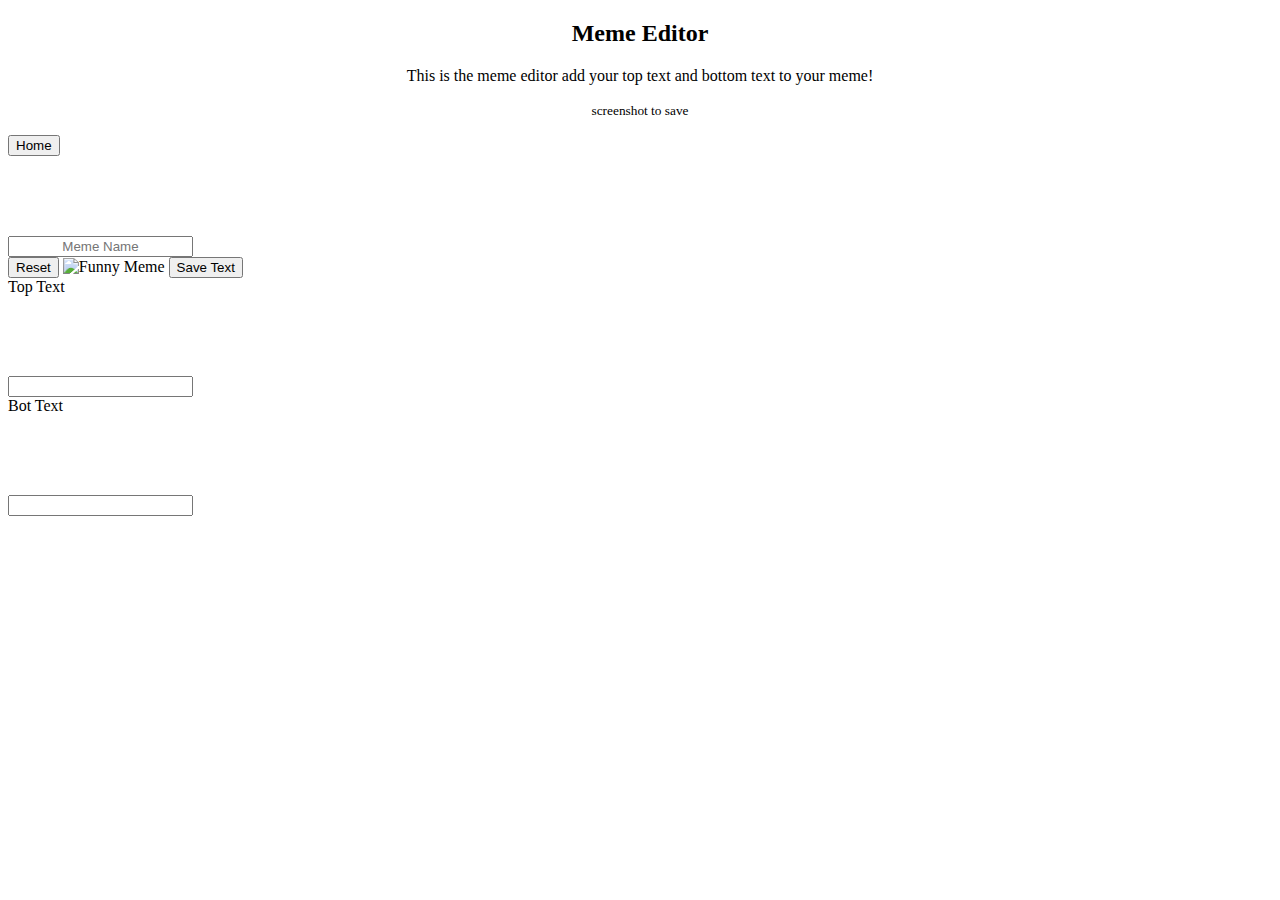
==== editor.html @ d81b4d45 "working editor" ====
<!DOCTYPE html>
<html lang="en">

<head>
    <meta charset="UTF-8">
    <meta http-equiv="X-UA-Compatible" content="IE=edge">
    <meta name="viewport" content="width=device-width, initial-scale=1.0">
    <link rel="stylesheet" href="https://cdn.jsdelivr.net/npm/bootstrap@4.5.3/dist/css/bootstrap.min.css"
        integrity="sha384-TX8t27EcRE3e/ihU7zmQxVncDAy5uIKz4rEkgIXeMed4M0jlfIDPvg6uqKI2xXr2" crossorigin="anonymous">
    <link rel="stylesheet" href="./editor.css">
    <title>Document</title>
</head>

<body>
    <!--header-->
    <header>
        <div class="card mb-3">
            <div class="card-body">
                <h2 class="card-title">Meme Editor</h2>
                <p class="card-text">This is the meme editor add your top text and bottom text to your meme!</p>
                <p class="card-text"><small class="text-muted">screenshot to save</small></p>
            </div>
        </div>
    </header>

    <!--Button That sends you to the gif page we have-->
    <div class="btn-group" role="group" aria-label="Button group with nested dropdown">
        <a href=""> <button type="button" class="btn btn-secondary">Home</button> </a>
    </div>

    <main>
        <!-- Name of the meme-->
        <div class="input-group mb-3">
            <input type="text" class="form-control" placeholder="Meme Name" aria-label="Meme Name"
                aria-describedby="button-addon2">
        </div>
    </main>

    <!--Place were meme will pop up with button to switch meme to the next or last meme-->
    <div class="d-flex justify-content-center">
        <button type="button" class="btn btn-secondary">Reset</button>
        <!--Actual Meme-->

        <img class="rounded mx-auto" id="image-look" alt="Funny Meme">

        <!--Save button -->
        <button type="button" class="btn btn-secondary" id="save">Save Text</button>
    </div>

        <div class="input-group mb-3">
            <div class="input-group-prepend">
              <span class="input-group-text" id="inputGroup-sizing-default">Top Text</span>
            </div>
            <input id="top" type="text" class="form-control" aria-label="Sizing example input" aria-describedby="inputGroup-sizing-default">
          </div>

          <div class="input-group mb-3">
            <div class="input-group-prepend">
              <span class="input-group-text" id="inputGroup-sizing-default">Bot Text</span>
            </div>
            <input id="bot" type="text" class="form-control" aria-label="Sizing example input" aria-describedby="inputGroup-sizing-default">
          </div>
                    

    
    <script src="./editorscript.js"></script>
</body>

</html>
---- editor.css ----
.card-title{
    text-align: center;
}

 .card-text{
    text-align: center;
 }

.img-size  {
    max-width: 4000px;
    max-height: 300px;
    border-radius: 8px;
}

.Btn-displying{
    display: inline-block;
    padding: 10px;
}

.form-control{
 text-align: center;
 margin-top: 5rem;
}
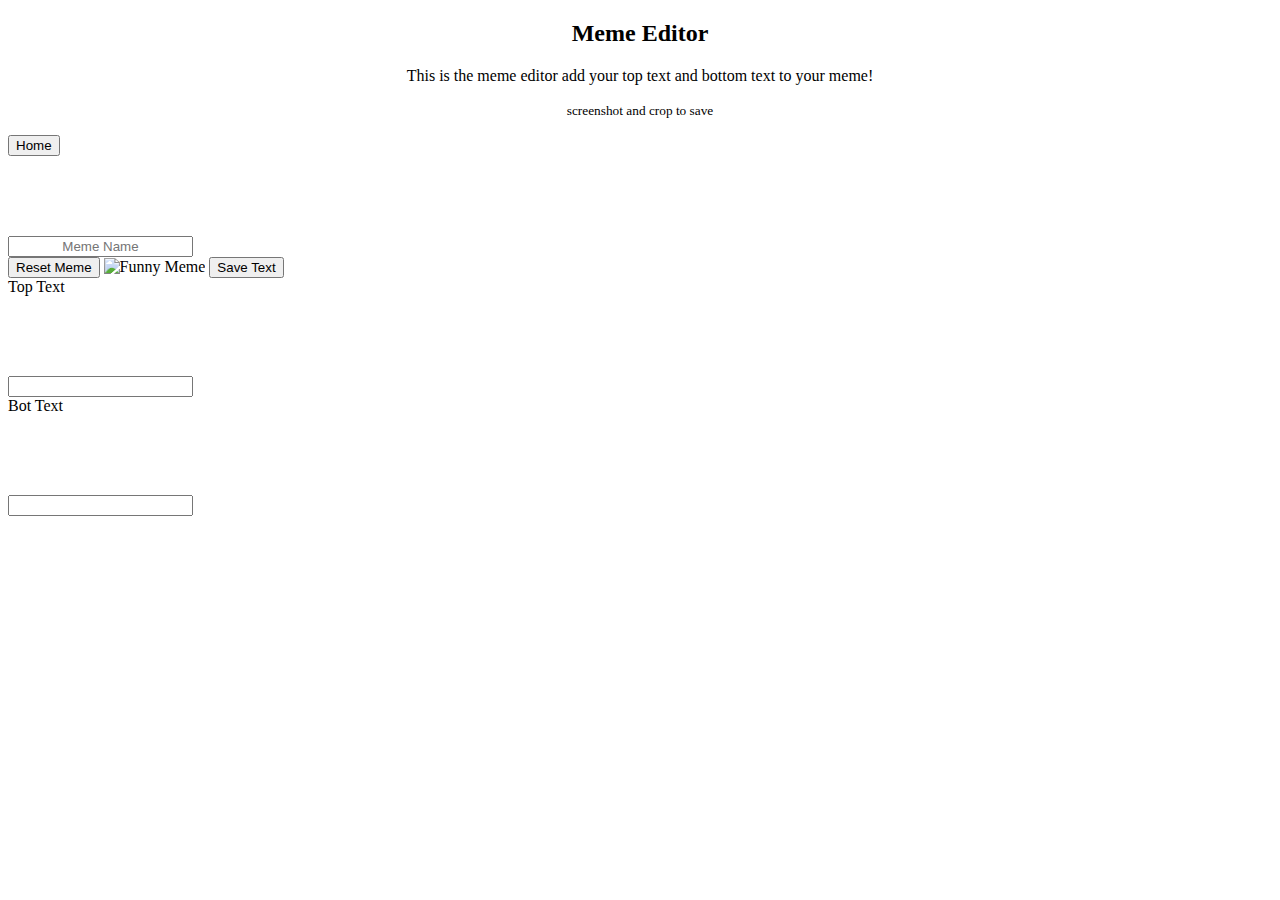
==== commit d5ab1648: "re-Worked folder placement MVP!" ====
--- a/editor.html
+++ b/editor.html
@@ -18,14 +18,14 @@
             <div class="card-body">
                 <h2 class="card-title">Meme Editor</h2>
                 <p class="card-text">This is the meme editor add your top text and bottom text to your meme!</p>
-                <p class="card-text"><small class="text-muted">screenshot to save</small></p>
+                <p class="card-text"><small class="text-muted">screenshot and crop to save</small></p>
             </div>
         </div>
     </header>
 
-    <!--Button That sends you to the gif page we have-->
+    <!--Button That sends you to the Home page we have-->
     <div class="btn-group" role="group" aria-label="Button group with nested dropdown">
-        <a href=""> <button type="button" class="btn btn-secondary">Home</button> </a>
+        <a href="./Landing.html"> <button type="button" class="btn btn-secondary">Home</button> </a>
     </div>
 
     <main>
@@ -37,8 +37,11 @@
     </main>
 
     <!--Place were meme will pop up with button to switch meme to the next or last meme-->
+
+        <!--Reset Button-->
     <div class="d-flex justify-content-center">
-        <button type="button" class="btn btn-secondary">Reset</button>
+        
+      <a href="./index.html"><button type="button" class="btn btn-secondary" id="Reset">Reset Meme</button></a>
         <!--Actual Meme-->
 
         <img class="rounded mx-auto" id="image-look" alt="Funny Meme">
